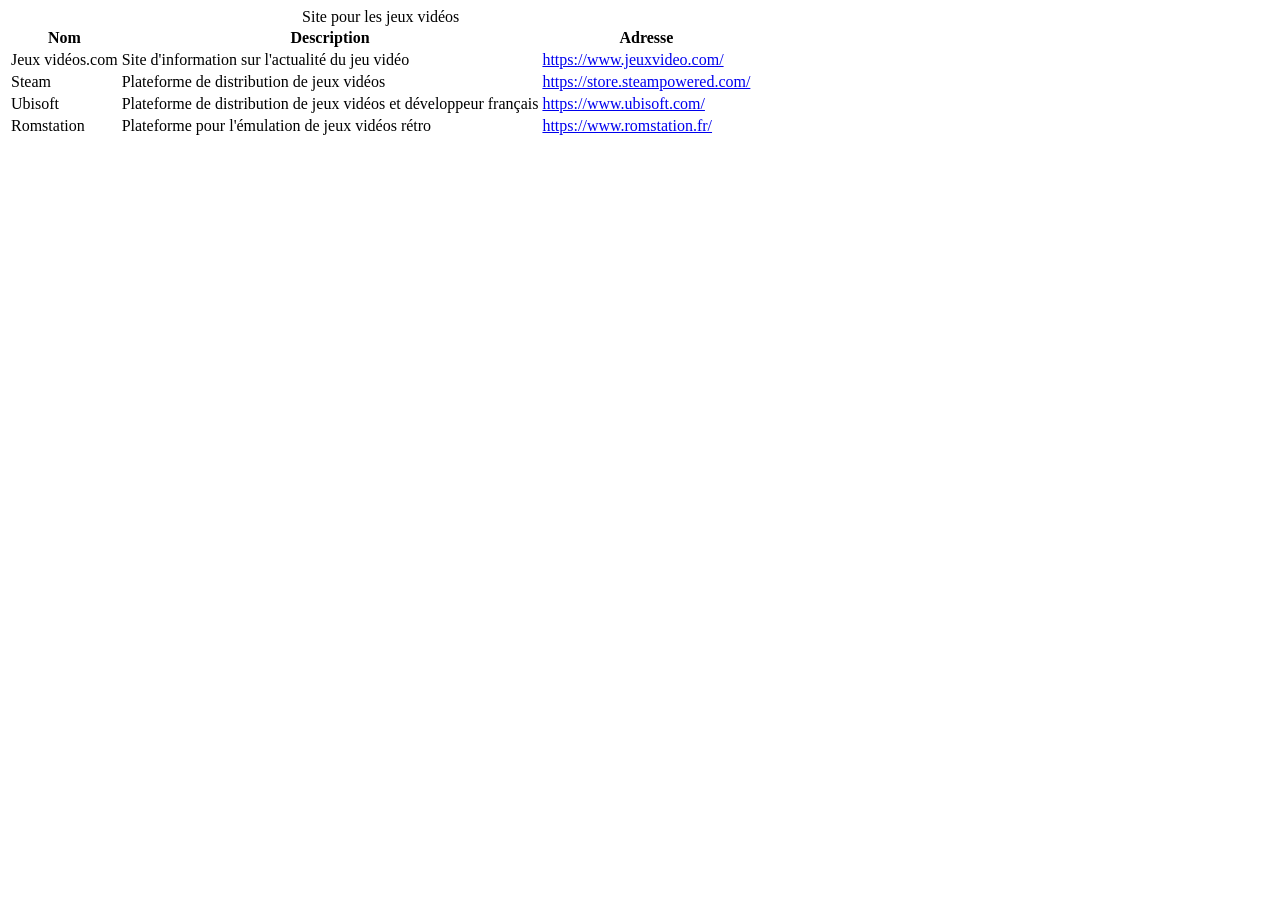
==== Exercice 11 tableau html/index.html @ a10bc4b8 "ajout de fin de journée" ====
<!DOCTYPE html>
<html lang="en">
<head>
    <meta charset="UTF-8">
    <meta http-equiv="X-UA-Compatible" content="IE=edge">
    <meta name="viewport" content="width=device-width, initial-scale=1.0">
    <title>Documentation jeu vidéo</title>
</head>
<body>
    <table>
        <caption>Site pour les jeux vidéos</caption>
        <tr>
            <th>Nom</th>
            <th>Description</th>
            <th>Adresse</th>
        </tr>
        <tr>
            <td>Jeux vidéos.com</td>
            <td>Site d'information sur l'actualité du jeu vidéo</td>
            <td><a href="https://www.jeuxvideo.com/">https://www.jeuxvideo.com/</a></td>
        </tr>
        <tr>
            <td>Steam</td>
            <td>Plateforme de distribution de jeux vidéos</td>
            <td><a href="https://store.steampowered.com/">https://store.steampowered.com/</a></td>
        </tr>
        <tr>
            <td>Ubisoft</td>
            <td>Plateforme de distribution de jeux vidéos et développeur français</td>
            <td><a href="https://www.ubisoft.com/">https://www.ubisoft.com/</a></td>
        </tr>
        <tr>
            <td>Romstation</td>
            <td>Plateforme pour l'émulation de jeux vidéos rétro</td>
            <td><a href="https://www.romstation.fr/">https://www.romstation.fr/</a></td>
        </tr>
    </table>
</body>
</html>
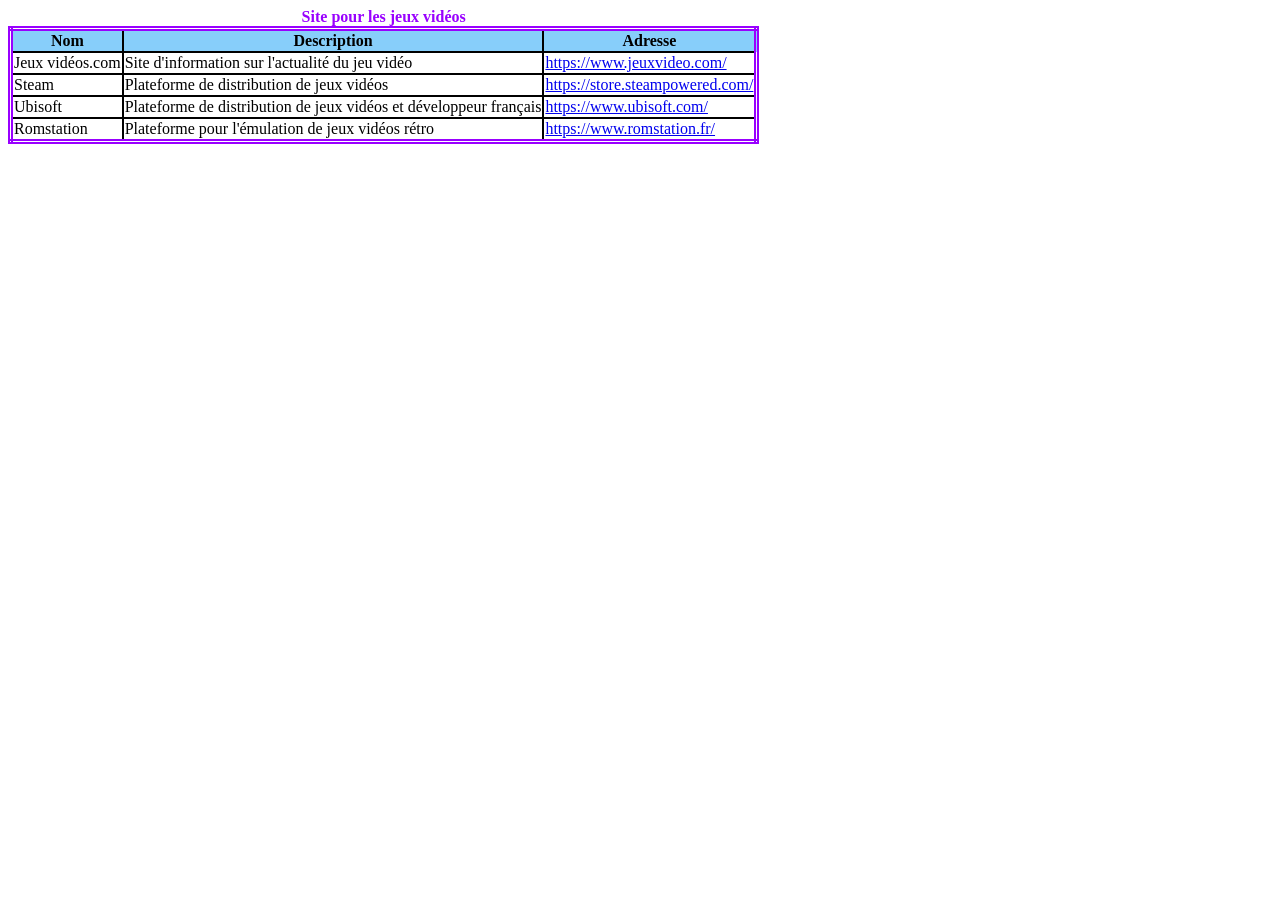
==== commit bf54cf8e: "update" ====
--- a/Exercice 11 tableau html/index.html
+++ b/Exercice 11 tableau html/index.html
@@ -4,6 +4,7 @@
     <meta charset="UTF-8">
     <meta http-equiv="X-UA-Compatible" content="IE=edge">
     <meta name="viewport" content="width=device-width, initial-scale=1.0">
+    <link rel="stylesheet" href="style.css">
     <title>Documentation jeu vidéo</title>
 </head>
 <body>
--- a/Exercice 11 tableau html/style.css
+++ b/Exercice 11 tableau html/style.css
@@ -0,0 +1,20 @@
+caption {
+    color:rgb(153, 0, 255);
+    font-weight: bold;
+}
+
+table {
+    border : thick double rgb(153, 0, 255);
+    border-collapse: collapse;
+
+}
+
+th {
+    background: lightskyblue;
+    border: solid black 2px;
+}
+
+ tr td {
+    border: solid black 2px;
+}
+
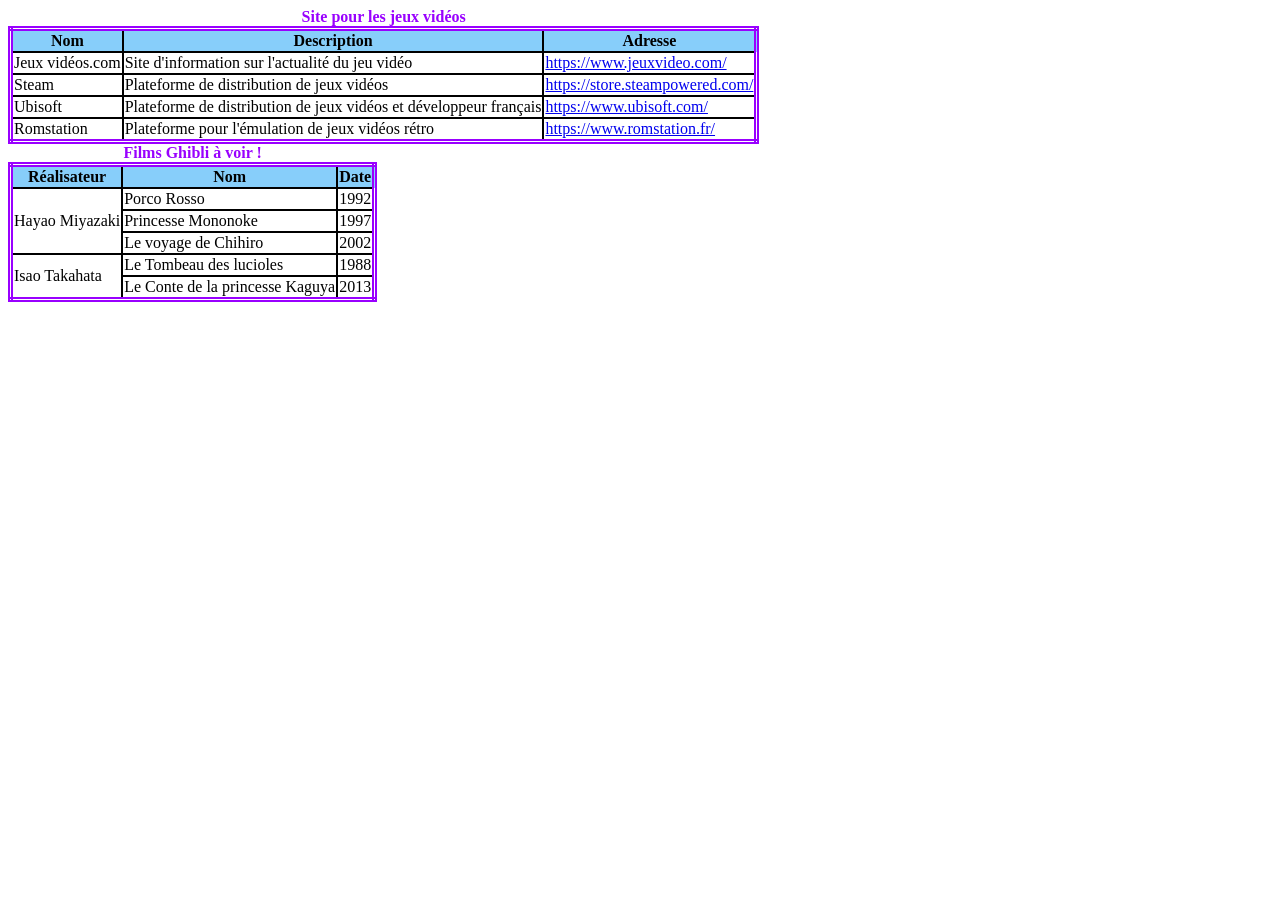
==== commit 8d1861eb: "update" ====
--- a/Exercice 11 tableau html/index.html
+++ b/Exercice 11 tableau html/index.html
@@ -36,5 +36,39 @@
             <td><a href="https://www.romstation.fr/">https://www.romstation.fr/</a></td>
         </tr>
     </table>
+    <table>
+        <thead>
+            <caption>Films Ghibli à voir !</caption>
+            <tr>
+                <th>Réalisateur</th>
+                <th>Nom</th>
+                <th>Date</th>
+            </tr>
+        </thead>
+        <tbody>
+            <tr>
+                <td rowspan="3">Hayao Miyazaki</td>
+                <td>Porco Rosso</td>
+                <td>1992</td>
+            </tr>
+            <tr>
+                <td>Princesse Mononoke</td>
+                <td>1997</td>
+            </tr>
+            <tr>
+                <td>Le voyage de Chihiro</td>
+                <td>2002</td>
+            </tr>
+            <tr>
+                <td rowspan="2">Isao Takahata</td>
+                <td>Le Tombeau des lucioles</td>
+                <td>1988</td>
+            </tr>
+            <tr>
+                <td>Le Conte de la princesse Kaguya</td>
+                <td>2013</td>
+            </tr>
+        </tbody>
+    </table>
 </body>
 </html>
